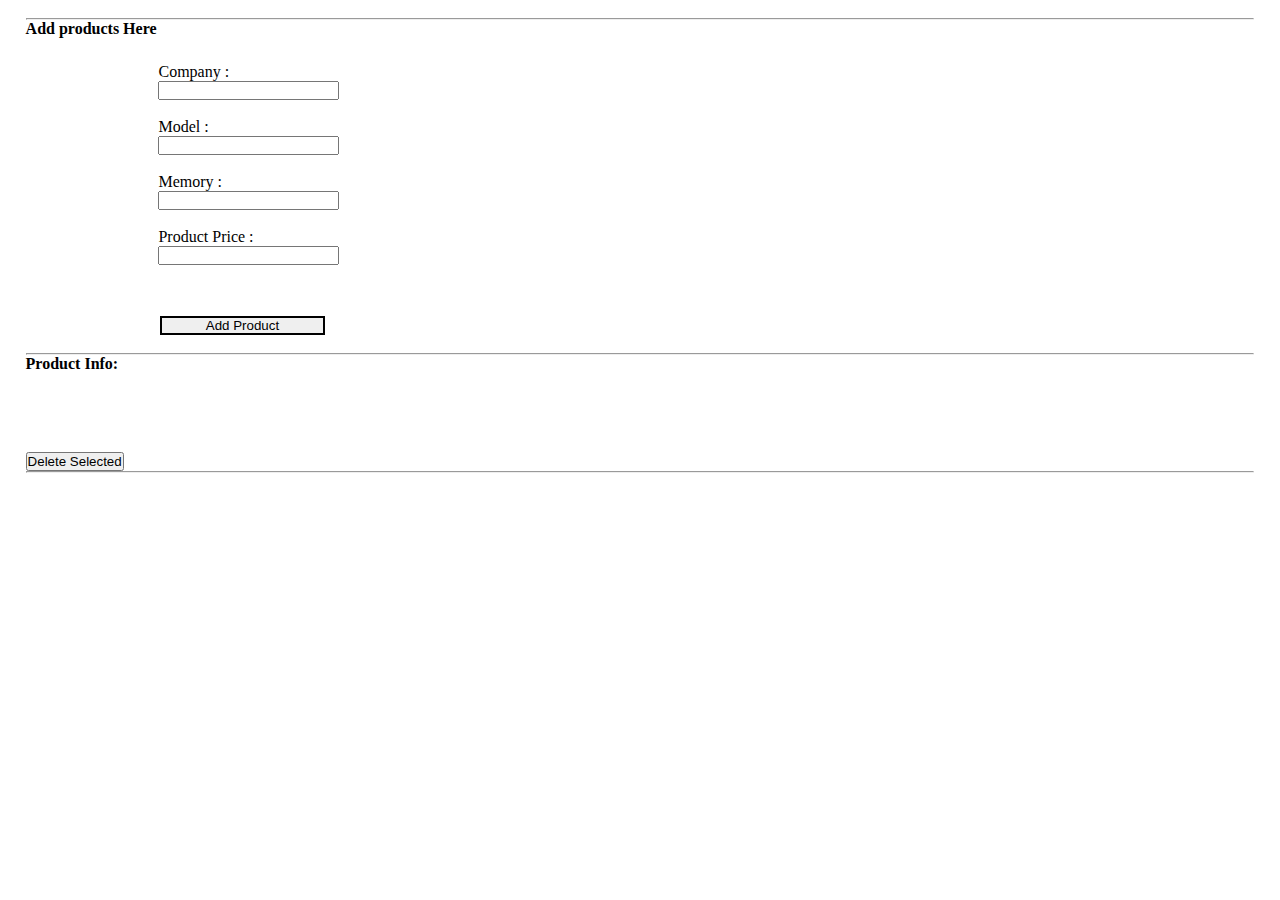
==== src/checkbox.html @ 48541abe "Js-Arrays-Updated" ====
<!DOCTYPE html>
<html lang="en">
<head>
    <meta charset="UTF-8">
    <meta http-equiv="X-UA-Compatible" content="IE=edge">
    <meta name="viewport" content="width=device-width, initial-scale=1.0">
    <title>Select and Delete</title>
    <link rel="stylesheet" href="./checkbox.css">
</head>
<body>
  <div class="main-container">
   <br>
   <hr>
   <h4>Add products Here</h4>
           <div class="row1"> <!--To Add various items and display them in a table-->


             <div class="row-input">
                 <p>Company :</p> <input type="String" id="company" >
                  <br><br>
                 <p>Model : </p><input type="String" id="model" >
                  <br><br>
                 <p> Memory : </p><input type="number" id="memory" >
                  <br><br>
                 <p>Product Price : </p><input type="number" id="price" >
             </div>
                 <br>
             <div > <button onclick="addProd()" id="sub">Add Product</button></div>
            </div>

              <br>
               <hr>

          <h4> Product Info: </h4> <!--Display Contents-->
           <table id="table1"></table> 
           <br>
           <button onclick="deleteProd()">Delete Selected</button>
          <hr>
          
</div>
</body>
<script src="./checkbox.js"></script>
</html>
---- src/checkbox.css ----
*{
    padding: 0;
    margin: 0;
}
.main-container{
    margin-left: 2%;
    margin-right: 2%;
}

.row1{
    padding-top: 2%;
    padding-left: 10%;
 justify-content: space-evenly;
}
.row-input{
        margin-left: 10px;
}

.sub
{
    padding-top: 20px;
    padding-left: 10%;
}
.table{
    display: flex;
}

#prod_id
{
 
    border-style: solid;
    padding-left: 11px;
    margin-left: 10%;
}
#prod_name
{
    border-style: solid;
    padding-left: 10px;
    margin-left: 8%;
}
#prod_price
{
    border-style: solid;
    padding-left: 10px;
    margin-left: 8.5%;
}
#sub
{
    margin-top: 3%;
    margin-left: 1%;
    width: 15%;
    height: 10%;
    border-style: solid;
}

#table1{
    padding-top: 5%;
    margin-left: 10%;
}

th{ 
    margin-left: 10%;
    padding: 10px;
    justify-content: space-evenly;
}
td{
    margin-left: 10%;
    padding: 10px;
    justify-content: center;
}
#table2{
    padding-top: 5%;
    margin-left: 10%;
}
.row2{
    display:flex;
}
.nav{
    padding-top: 2%;
    justify-content: space-evenly;
    display: flex;
}
.a{
    text-decoration: none;
    text-decoration-color: black;
}
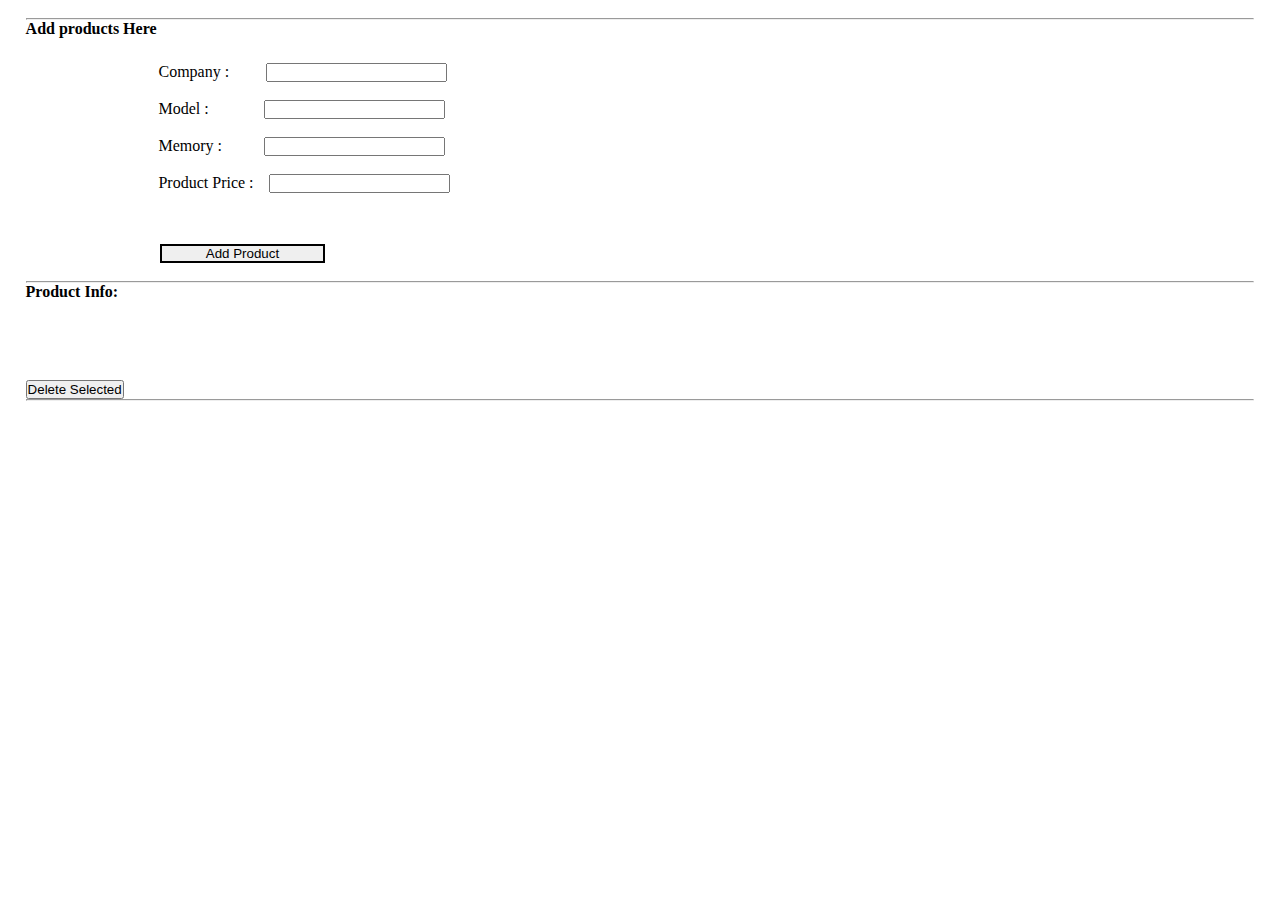
==== commit 323795dd: "Correction in Checkbox Module" ====
--- a/src/checkbox.html
+++ b/src/checkbox.html
@@ -1,43 +1,44 @@
 <!DOCTYPE html>
 <html lang="en">
-<head>
-    <meta charset="UTF-8">
-    <meta http-equiv="X-UA-Compatible" content="IE=edge">
-    <meta name="viewport" content="width=device-width, initial-scale=1.0">
+  <head>
+    <meta charset="UTF-8" />
+    <meta http-equiv="X-UA-Compatible" content="IE=edge" />
+    <meta name="viewport" content="width=device-width, initial-scale=1.0" />
     <title>Select and Delete</title>
-    <link rel="stylesheet" href="./checkbox.css">
-</head>
-<body>
-  <div class="main-container">
-   <br>
-   <hr>
-   <h4>Add products Here</h4>
-           <div class="row1"> <!--To Add various items and display them in a table-->
+    <link rel="stylesheet" href="./checkbox.css" />
+  </head>
+  <body>
+    <div class="main-container">
+      <br />
+      <hr />
+      <h4>Add products Here</h4>
+      <div class="row1">
+        <!--To Add various items and display them in a table-->
 
+        <div class="row-input">
+          <p>Company :
+          <input style="margin-left:3% ;" type="String" id="company" /></p><br />
+          <p>Model :
+          <input style="margin-left:4.7% ;" type="String" id="model" /></p><br />
+          <p>Memory :
+          <input style="margin-left:3.5% ;" type="number" id="memory" /></p><br />
+          <p>Product Price :
+          <input style="margin-left:1% ;" type="number" id="price" /></p>
+        </div>
+        <br />
+        <div><button onclick="addProd()" id="sub">Add Product</button></div>
+      </div>
 
-             <div class="row-input">
-                 <p>Company :</p> <input type="String" id="company" >
-                  <br><br>
-                 <p>Model : </p><input type="String" id="model" >
-                  <br><br>
-                 <p> Memory : </p><input type="number" id="memory" >
-                  <br><br>
-                 <p>Product Price : </p><input type="number" id="price" >
-             </div>
-                 <br>
-             <div > <button onclick="addProd()" id="sub">Add Product</button></div>
-            </div>
+      <br />
+      <hr />
 
-              <br>
-               <hr>
-
-          <h4> Product Info: </h4> <!--Display Contents-->
-           <table id="table1"></table> 
-           <br>
-           <button onclick="deleteProd()">Delete Selected</button>
-          <hr>
-          
-</div>
-</body>
-<script src="./checkbox.js"></script>
+      <h4>Product Info:</h4>
+      <!--Display Contents-->
+      <table id="table1"></table>
+      <br />
+      <button onclick="deleteProd()">Delete Selected</button>
+      <hr />
+    </div>
+  </body>
+  <script src="./checkbox.js"></script>
 </html>
